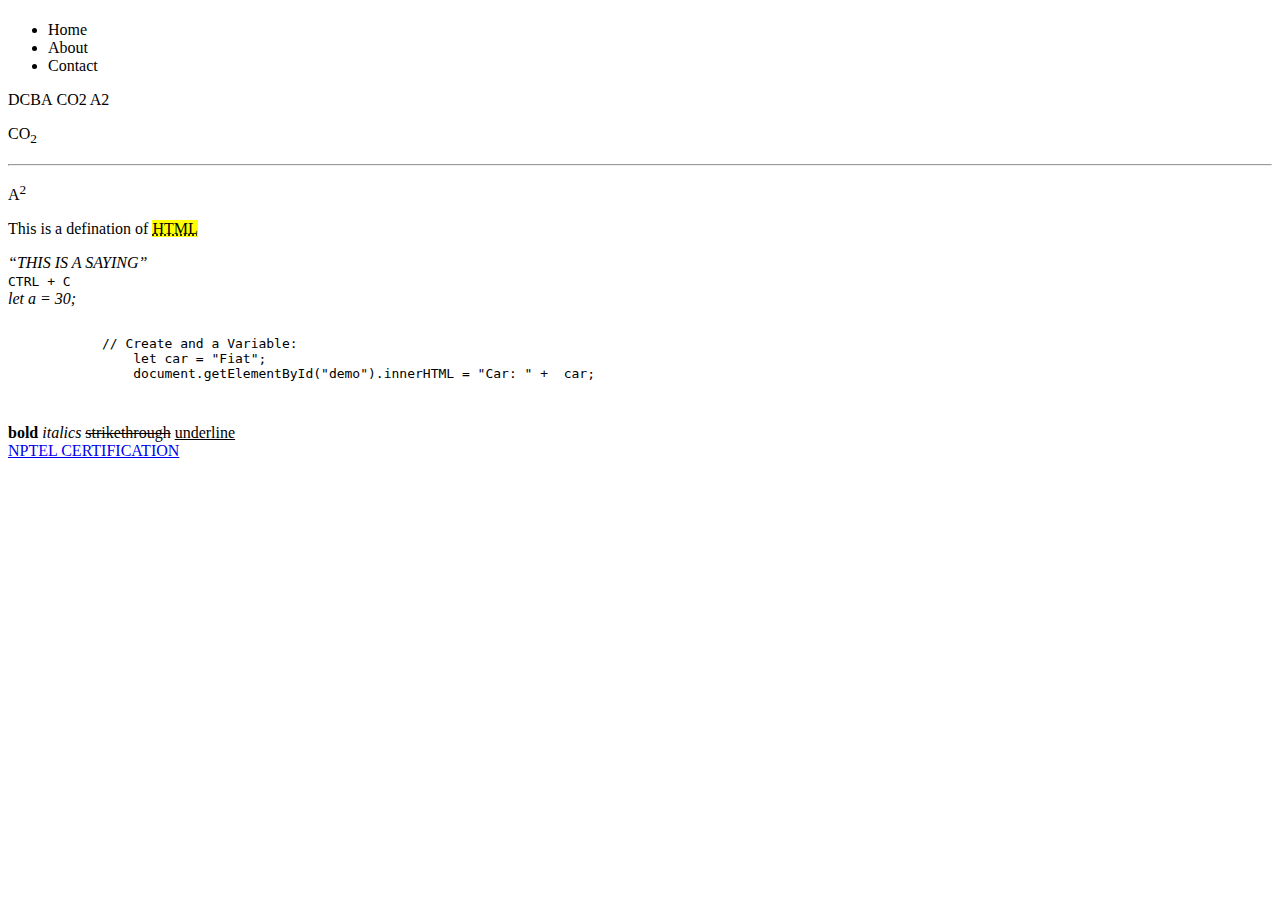
==== DAY4/index.html @ 616f4151 "commit" ====
<!DOCTYPE html>
<html lang="en">
<head>
    <meta charset="UTF-8">
    <meta name="viewport" content="width=device-width, initial-scale=1.0">
    <title>Document</title>
</head>
<body>
    <header>
        <nav>
            <h1></h1>
            <ul>
                <li>Home</li>
                <li>About</li>
                <li>Contact</li>
            </ul>
        </nav>
    </header>
    <aside></aside>
    <main>
        <section></section>
        <section>
            <article></article>
            <article></article>
            <article>
                <section></section>
                <section></section>
                <section></section>
            </article>
        </section>
        <section></section>
        <bdo dir="rtl">ABCD</bdo>
        CO2
        A2
        <p>CO<sub>2</sub></p>
        <hr>
        <p>A<sup>2</sup></p>
        <p>This is a defination of <abbr title="HYPER TEXT MARKUP LANG"><mark>HTML</mark></abbr></p>
        <cite><q>THIS IS A SAYING</q></cite>
        <br>
        <kbd>CTRL + C</kbd>
        <br>
        <var>let a = 30;</var>
        <pre>
        <code>
            // Create and a Variable:
                let car = "Fiat";
                document.getElementById("demo").innerHTML = "Car: " +  car;
        </code>
    </pre>
    <strong>bold</strong>
    <em>italics</em>
    <del>strikethrough</del>
    <ins>underline</ins>

    </main>
    <footer>
        <a href="https://www.google.com" target="_parent">NPTEL CERTIFICATION</a>
    </footer>
</body>
</html>
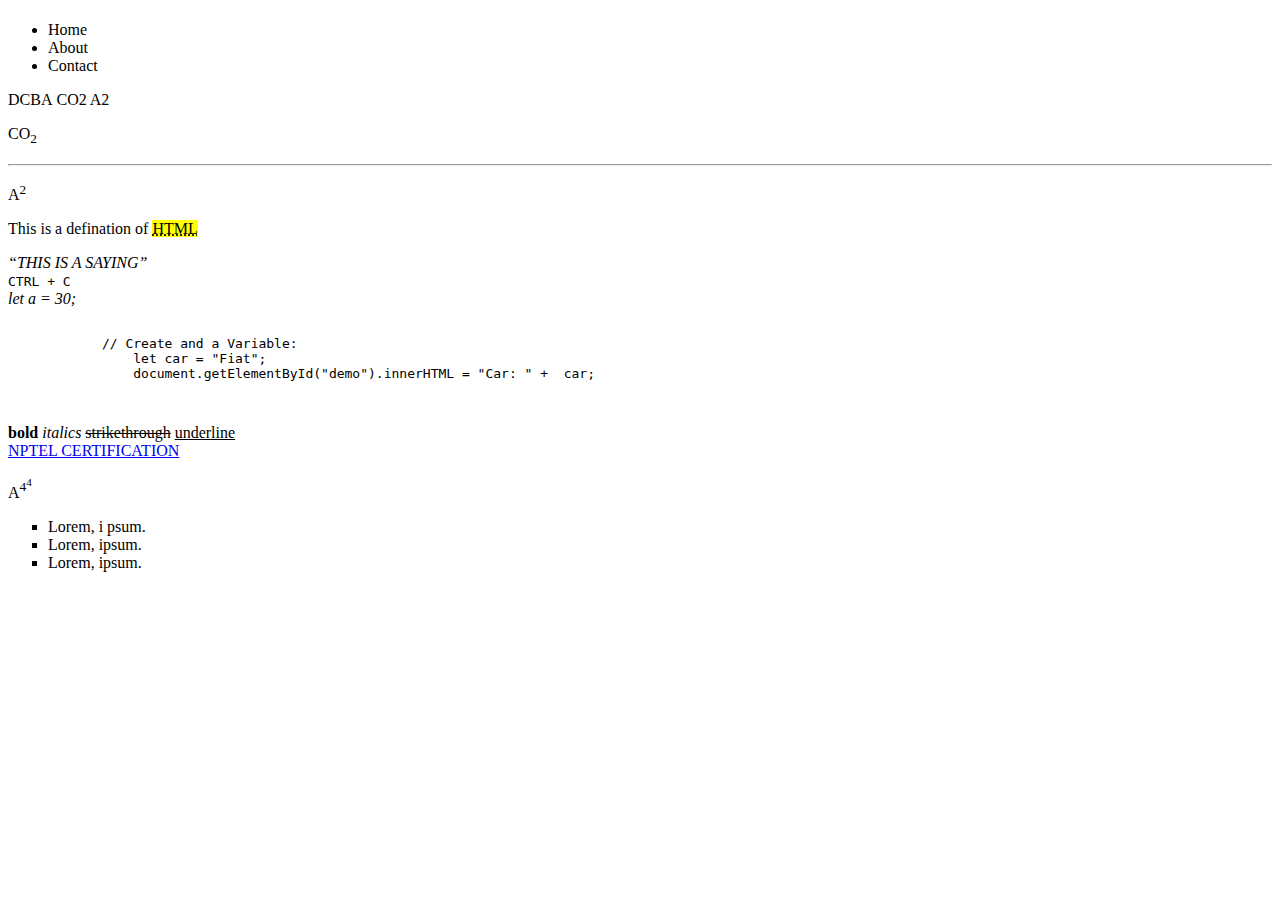
==== commit 48d68032: "commit" ====
--- a/DAY4/index.html
+++ b/DAY4/index.html
@@ -57,5 +57,11 @@
     <footer>
         <a href="https://www.google.com" target="_parent">NPTEL CERTIFICATION</a>
     </footer>
+    <p>A<sup>4<sup>4</sup></sup></p>
+    <ul type="square">
+        <li>Lorem, i&nbsp;psum.</li>
+        <li>Lorem, ipsum.</li>
+        <li>Lorem, ipsum.</li>
+    </ul>
 </body>
 </html>